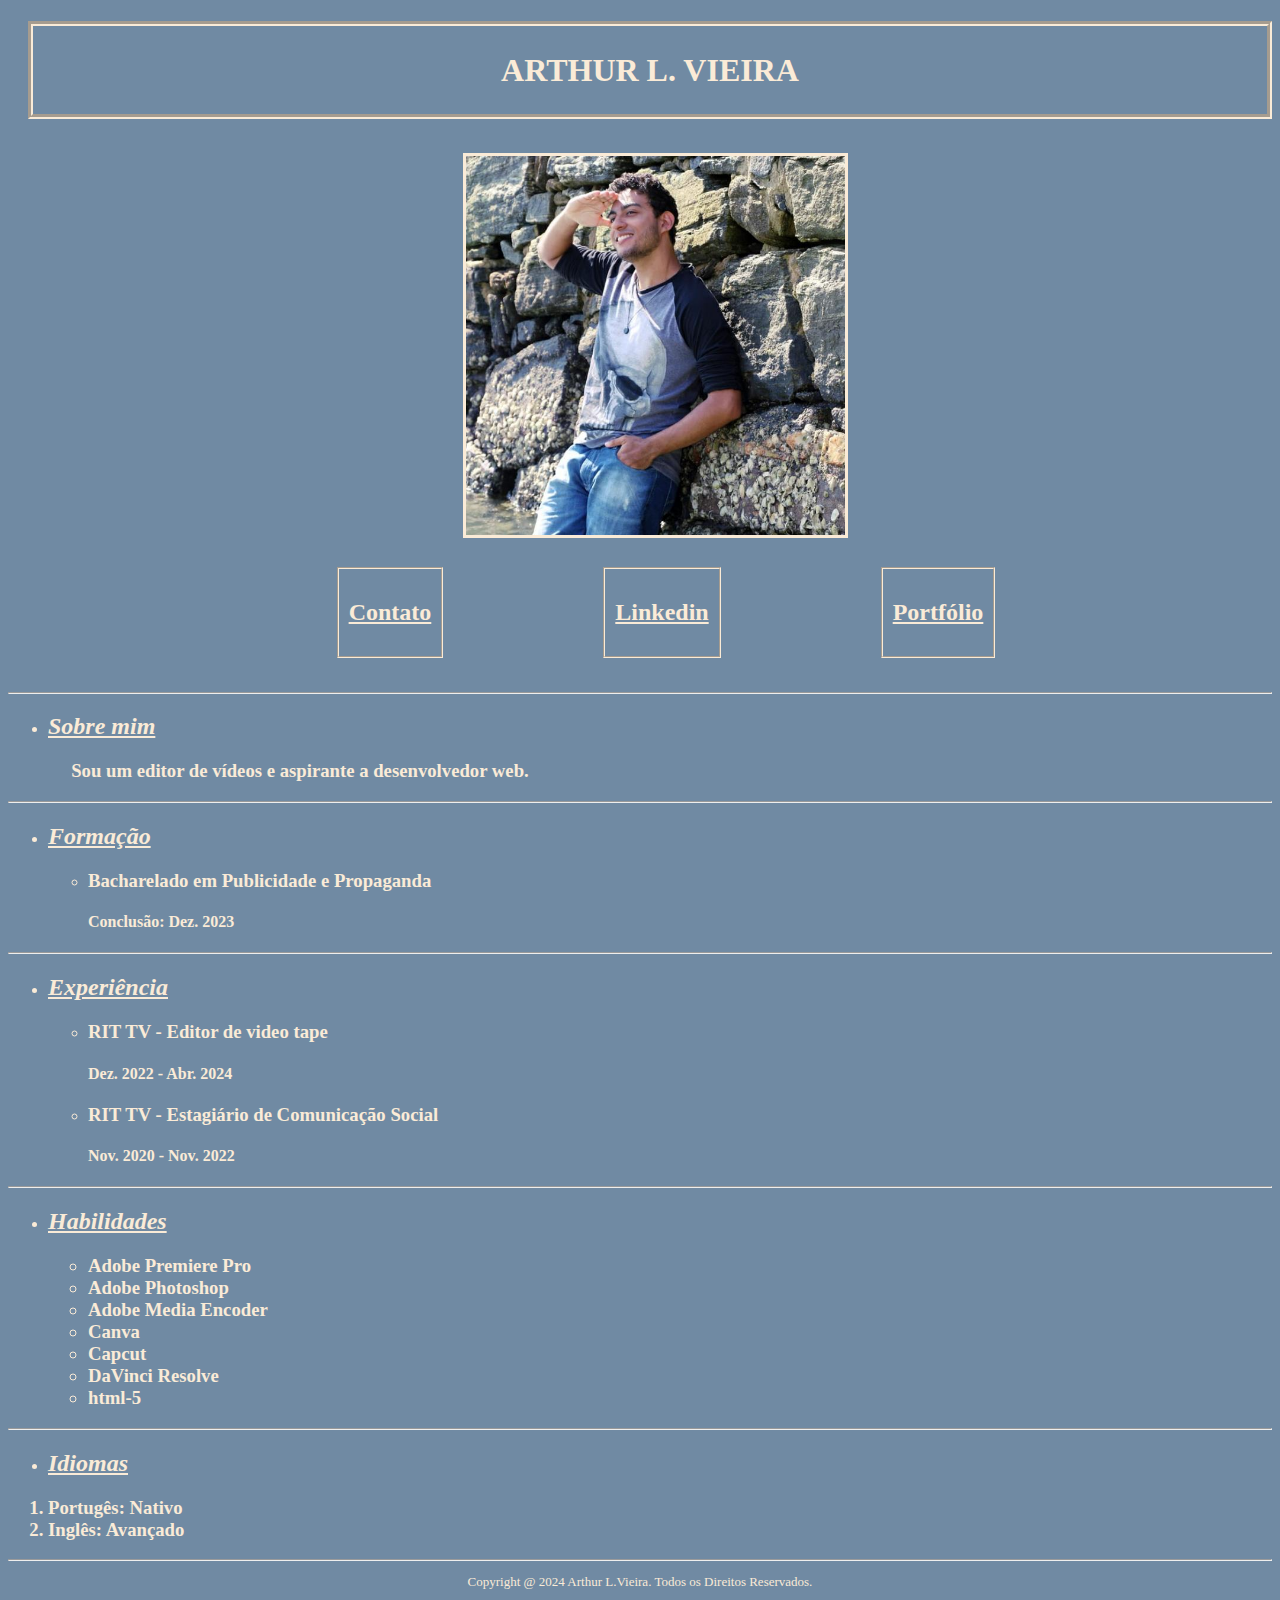
==== index.html @ 2b176e47 "Add files via upload" ====
<!DOCTYPE html>
<html lang="pt-br">
<head>
    <meta charset="UTF-8" />
    <meta name="viewport" content="width=device-width, initial-scale=1.0">
    <link rel="stylesheet" href="./style.css" />
    <title>Arthur L.V. - Currículo</title>
</head>

<body>
        <h1 id="name">Arthur L. Vieira</h1>
        <img src="./Images/Arthur.png" />

    
        <div id="first">
            <a id="contato" href="./contato.html"><h2>Contato</h2></a>
            <a id="linkedin" href="https://www.linkedin.com/in/arthur-l-vieira-7aa126186/"><h2>Linkedin</h2></a>
            <a id="portfolio" href="https://www.behance.net/arthurvieira2000"><h2>Portfólio</h2></a>
        </div>
    
        <hr />
        
        <div style="font-style: italic;">
            <ul>
                <li><h2 class="titulo">Sobre mim</h2></li>
            </ul>
        </div>

        <div style="text-indent: 5%;">
           <h3><p>Sou um editor de vídeos e aspirante a desenvolvedor web.</p></h3>
        </div>
        <hr />

        <ul>
           <li><div style="font-style: italic;"><h2 class="titulo">Formação</h2></div></li>
       
           <ul>
             <li><h3>Bacharelado em Publicidade e Propaganda<br /></h3></li>
                    <h4>Conclusão: Dez. 2023</h4>
            </ul>
        </ul>
        <hr />

           <ul>
               <li><div style="font-style: italic;"><h2 class="titulo">Experiência</h2></div></li>
               <ul>
                   <li><h3>RIT TV - Editor de video tape</h3></li>
                   <h4>Dez. 2022 - Abr. 2024</h4>
               </ul>

                <ul>
                <li><h3>RIT TV - Estagiário de Comunicação Social</h3></li>
                <h4>Nov. 2020 - Nov. 2022</h4>
                </ul>
            </ul>
        
        <hr />
        <ul> 
            <li>
                <div style="font-style: italic;"><h2 class="titulo">Habilidades</h2></div>
            </li>
            <ul>
                <h3>
                    <li>Adobe Premiere Pro</li>
                    <li>Adobe Photoshop</li>
                    <li>Adobe Media Encoder</li>
                    <li>Canva</li>
                    <li>Capcut</li>
                    <li>DaVinci Resolve</li>
                    <li>html-5</li>
                </h3>
            </ul>
        </ul>
        <hr />

        <ul>
           <li><div style="font-style: italic;"><h2 class="titulo">Idiomas</h2></div></li>
        </ul>
        <h3>
            <ol>
                <li>Portugês: Nativo</li>
                <li>Inglês: Avançado</li>
            </ol>
        </h3>
        <hr />
    </div>
    
    <div id="last" style="text-align: center; font-size: small;">
        <footer>
            <p> Copyright @  2024 Arthur L.Vieira. Todos os Direitos Reservados.</p>
        </footer>
    
</body>

</html>
---- style.css ----
body {
    background-color: rgba(18, 61, 102, 0.603);
    color:antiquewhite;
}
#name {
    margin-left: 20px;
    text-transform: uppercase;
    border: 5px solid antiquewhite;
    border-style:groove;
    text-align: center;
    padding: 2%;
    color: antiquewhite;
}
#contatopag {
    border: 5px groove antiquewhite;
    margin: 0%;
    h1{color: antiquewhite;}
    text-align: center;
    padding: 20%;
}
p {
    color: antiquewhite;
}
img {
    margin-top: 1%;
    margin-bottom: 2%;
    width: 30%;
    margin-left: 36%;
    border: 3px solid antiquewhite;
}
#first {
    width: 50%;
    margin-left: 26%;
    display: inline-flex;
    margin-bottom: 2%;
}
#contato {
    color: antiquewhite;
    text-align: center;
    width: 25%;
    border: 2px groove antiquewhite;
    padding: 10px;
    margin-right: 80px;
}
#linkedin {
    color: antiquewhite;
    text-align: center;
    width: 25%;
    border: 2px groove antiquewhite;
    padding: 10px;
    margin-left: 80px;
    margin-right: 80px;
}
#portfolio {
    color: antiquewhite;
    text-align: center;
    width: 25%;
    border: 2px groove antiquewhite;
    padding: 10px;
    margin-left: 80px;
}
#last {
    width: 50%;
    margin-left: 25%;
}
.titulo {
    text-decoration: underline;
}
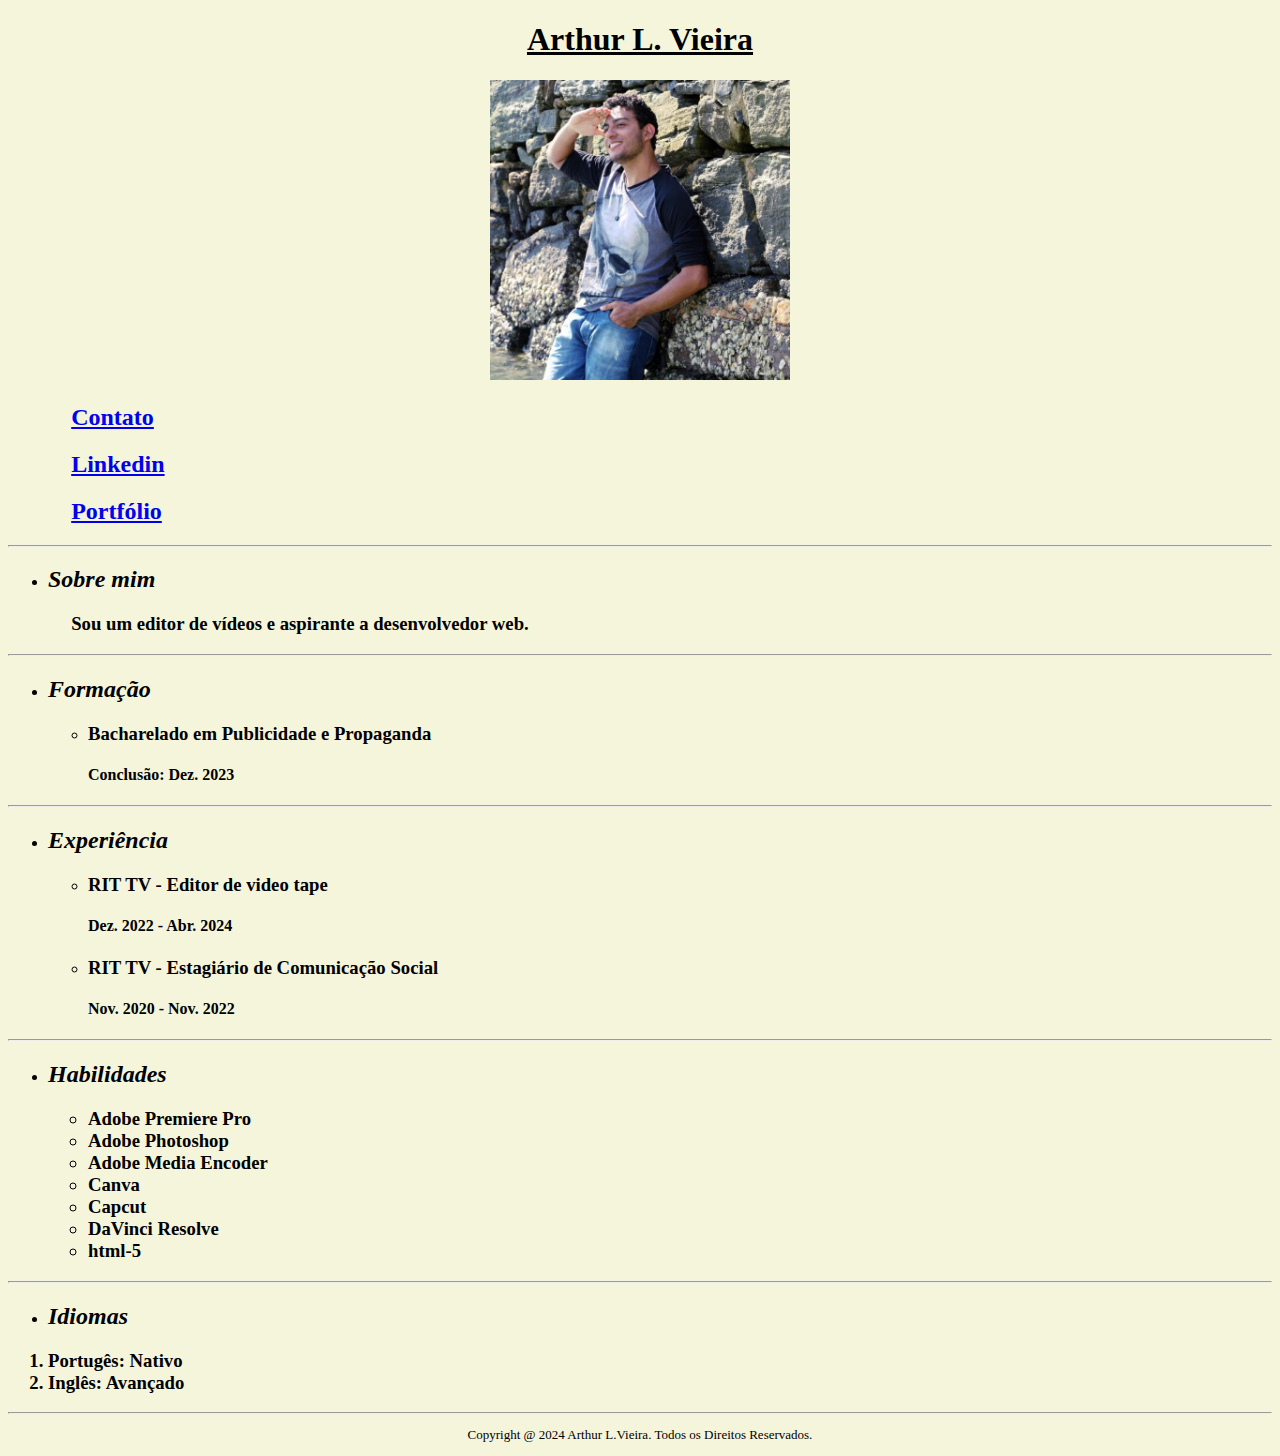
==== commit c51318fb: "Add files via upload" ====
--- a/index.html
+++ b/index.html
@@ -3,26 +3,26 @@
 <head>
     <meta charset="UTF-8" />
     <meta name="viewport" content="width=device-width, initial-scale=1.0">
-    <link rel="stylesheet" href="./style.css" />
     <title>Arthur L.V. - Currículo</title>
 </head>
 
-<body>
-        <h1 id="name">Arthur L. Vieira</h1>
-        <img src="./Images/Arthur.png" />
+<body bgcolor="beige">
+    
+        <div style="text-align: center; text-decoration-line: underline;"><h1>Arthur L. Vieira</h1></div>
+        <div style="text-align: center;"><img src="./images/Perfil.jpeg" height="300" /></div>
 
     
-        <div id="first">
-            <a id="contato" href="./contato.html"><h2>Contato</h2></a>
-            <a id="linkedin" href="https://www.linkedin.com/in/arthur-l-vieira-7aa126186/"><h2>Linkedin</h2></a>
-            <a id="portfolio" href="https://www.behance.net/arthurvieira2000"><h2>Portfólio</h2></a>
+        <div style="text-indent: 5%;">
+            <a href="./contato.html"><h2>Contato</h2></a>
+            <a href="https://www.linkedin.com/in/arthur-vieira-7aa126186/"><h2>Linkedin</h2></a>
+            <a href="https://www.behance.net/arthurvieira2000"><h2>Portfólio</h2></a>
         </div>
     
         <hr />
         
         <div style="font-style: italic;">
             <ul>
-                <li><h2 class="titulo">Sobre mim</h2></li>
+                <li><h2>Sobre mim</h2></li>
             </ul>
         </div>
 
@@ -32,7 +32,7 @@
         <hr />
 
         <ul>
-           <li><div style="font-style: italic;"><h2 class="titulo">Formação</h2></div></li>
+           <li><div style="font-style: italic;"><h2>Formação</h2></div></li>
        
            <ul>
              <li><h3>Bacharelado em Publicidade e Propaganda<br /></h3></li>
@@ -42,7 +42,7 @@
         <hr />
 
            <ul>
-               <li><div style="font-style: italic;"><h2 class="titulo">Experiência</h2></div></li>
+               <li><div style="font-style: italic;"><h2>Experiência</h2></div></li>
                <ul>
                    <li><h3>RIT TV - Editor de video tape</h3></li>
                    <h4>Dez. 2022 - Abr. 2024</h4>
@@ -56,9 +56,7 @@
         
         <hr />
         <ul> 
-            <li>
-                <div style="font-style: italic;"><h2 class="titulo">Habilidades</h2></div>
-            </li>
+            <li><div style="font-style: italic;"><h2>Habilidades</h2></div></li>   
             <ul>
                 <h3>
                     <li>Adobe Premiere Pro</li>
@@ -74,7 +72,7 @@
         <hr />
 
         <ul>
-           <li><div style="font-style: italic;"><h2 class="titulo">Idiomas</h2></div></li>
+           <li><div style="font-style: italic;"><h2>Idiomas</h2></div></li>
         </ul>
         <h3>
             <ol>
@@ -85,7 +83,7 @@
         <hr />
     </div>
     
-    <div id="last" style="text-align: center; font-size: small;">
+    <div style="text-align: center; font-size: small;">
         <footer>
             <p> Copyright @  2024 Arthur L.Vieira. Todos os Direitos Reservados.</p>
         </footer>
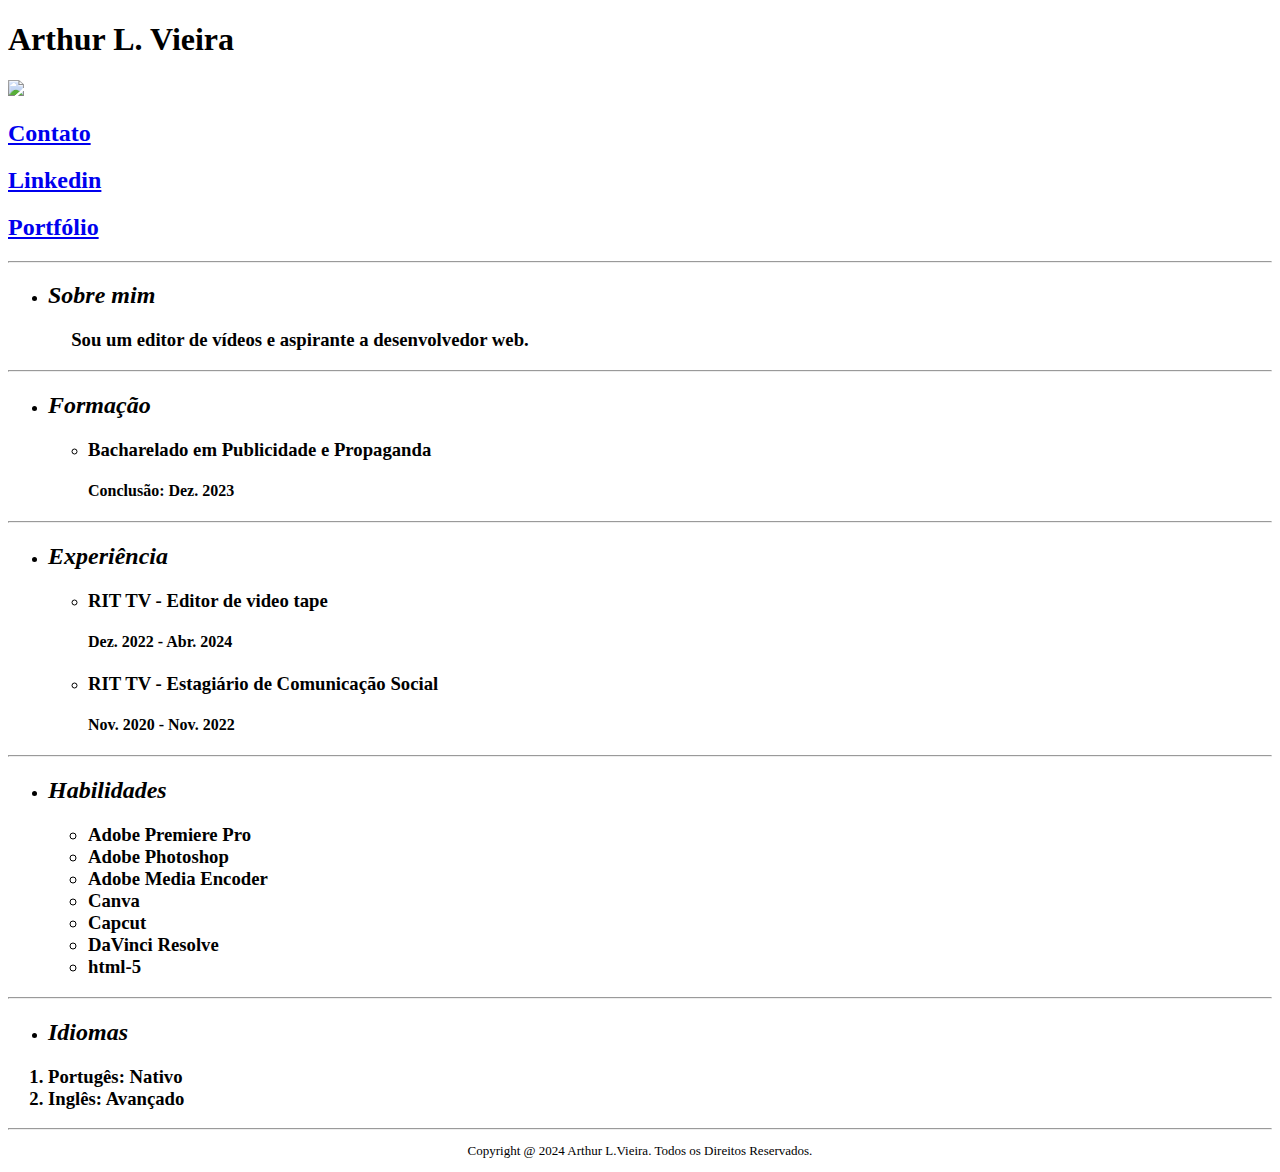
==== commit 8cf81f7e: "Update index.html" ====
--- a/index.html
+++ b/index.html
@@ -3,26 +3,26 @@
 <head>
     <meta charset="UTF-8" />
     <meta name="viewport" content="width=device-width, initial-scale=1.0">
+    <link rel="stylesheet" href="./style.css" />
     <title>Arthur L.V. - Currículo</title>
 </head>
 
-<body bgcolor="beige">
-    
-        <div style="text-align: center; text-decoration-line: underline;"><h1>Arthur L. Vieira</h1></div>
-        <div style="text-align: center;"><img src="./images/Perfil.jpeg" height="300" /></div>
+<body>
+        <h1 id="name">Arthur L. Vieira</h1>
+        <img src="./images/Perfil.png" />
 
     
-        <div style="text-indent: 5%;">
-            <a href="./contato.html"><h2>Contato</h2></a>
-            <a href="https://www.linkedin.com/in/arthur-vieira-7aa126186/"><h2>Linkedin</h2></a>
-            <a href="https://www.behance.net/arthurvieira2000"><h2>Portfólio</h2></a>
+        <div id="first">
+            <a id="contato" href="./contato.html"><h2>Contato</h2></a>
+            <a id="linkedin" href="https://www.linkedin.com/in/arthur-l-vieira-7aa126186/"><h2>Linkedin</h2></a>
+            <a id="portfolio" href="https://www.behance.net/arthurvieira2000"><h2>Portfólio</h2></a>
         </div>
     
         <hr />
         
         <div style="font-style: italic;">
             <ul>
-                <li><h2>Sobre mim</h2></li>
+                <li><h2 class="titulo">Sobre mim</h2></li>
             </ul>
         </div>
 
@@ -32,7 +32,7 @@
         <hr />
 
         <ul>
-           <li><div style="font-style: italic;"><h2>Formação</h2></div></li>
+           <li><div style="font-style: italic;"><h2 class="titulo">Formação</h2></div></li>
        
            <ul>
              <li><h3>Bacharelado em Publicidade e Propaganda<br /></h3></li>
@@ -42,7 +42,7 @@
         <hr />
 
            <ul>
-               <li><div style="font-style: italic;"><h2>Experiência</h2></div></li>
+               <li><div style="font-style: italic;"><h2 class="titulo">Experiência</h2></div></li>
                <ul>
                    <li><h3>RIT TV - Editor de video tape</h3></li>
                    <h4>Dez. 2022 - Abr. 2024</h4>
@@ -56,7 +56,9 @@
         
         <hr />
         <ul> 
-            <li><div style="font-style: italic;"><h2>Habilidades</h2></div></li>   
+            <li>
+                <div style="font-style: italic;"><h2 class="titulo">Habilidades</h2></div>
+            </li>
             <ul>
                 <h3>
                     <li>Adobe Premiere Pro</li>
@@ -72,7 +74,7 @@
         <hr />
 
         <ul>
-           <li><div style="font-style: italic;"><h2>Idiomas</h2></div></li>
+           <li><div style="font-style: italic;"><h2 class="titulo">Idiomas</h2></div></li>
         </ul>
         <h3>
             <ol>
@@ -83,11 +85,11 @@
         <hr />
     </div>
     
-    <div style="text-align: center; font-size: small;">
+    <div id="last" style="text-align: center; font-size: small;">
         <footer>
             <p> Copyright @  2024 Arthur L.Vieira. Todos os Direitos Reservados.</p>
         </footer>
     
 </body>
 
-</html>+</html>
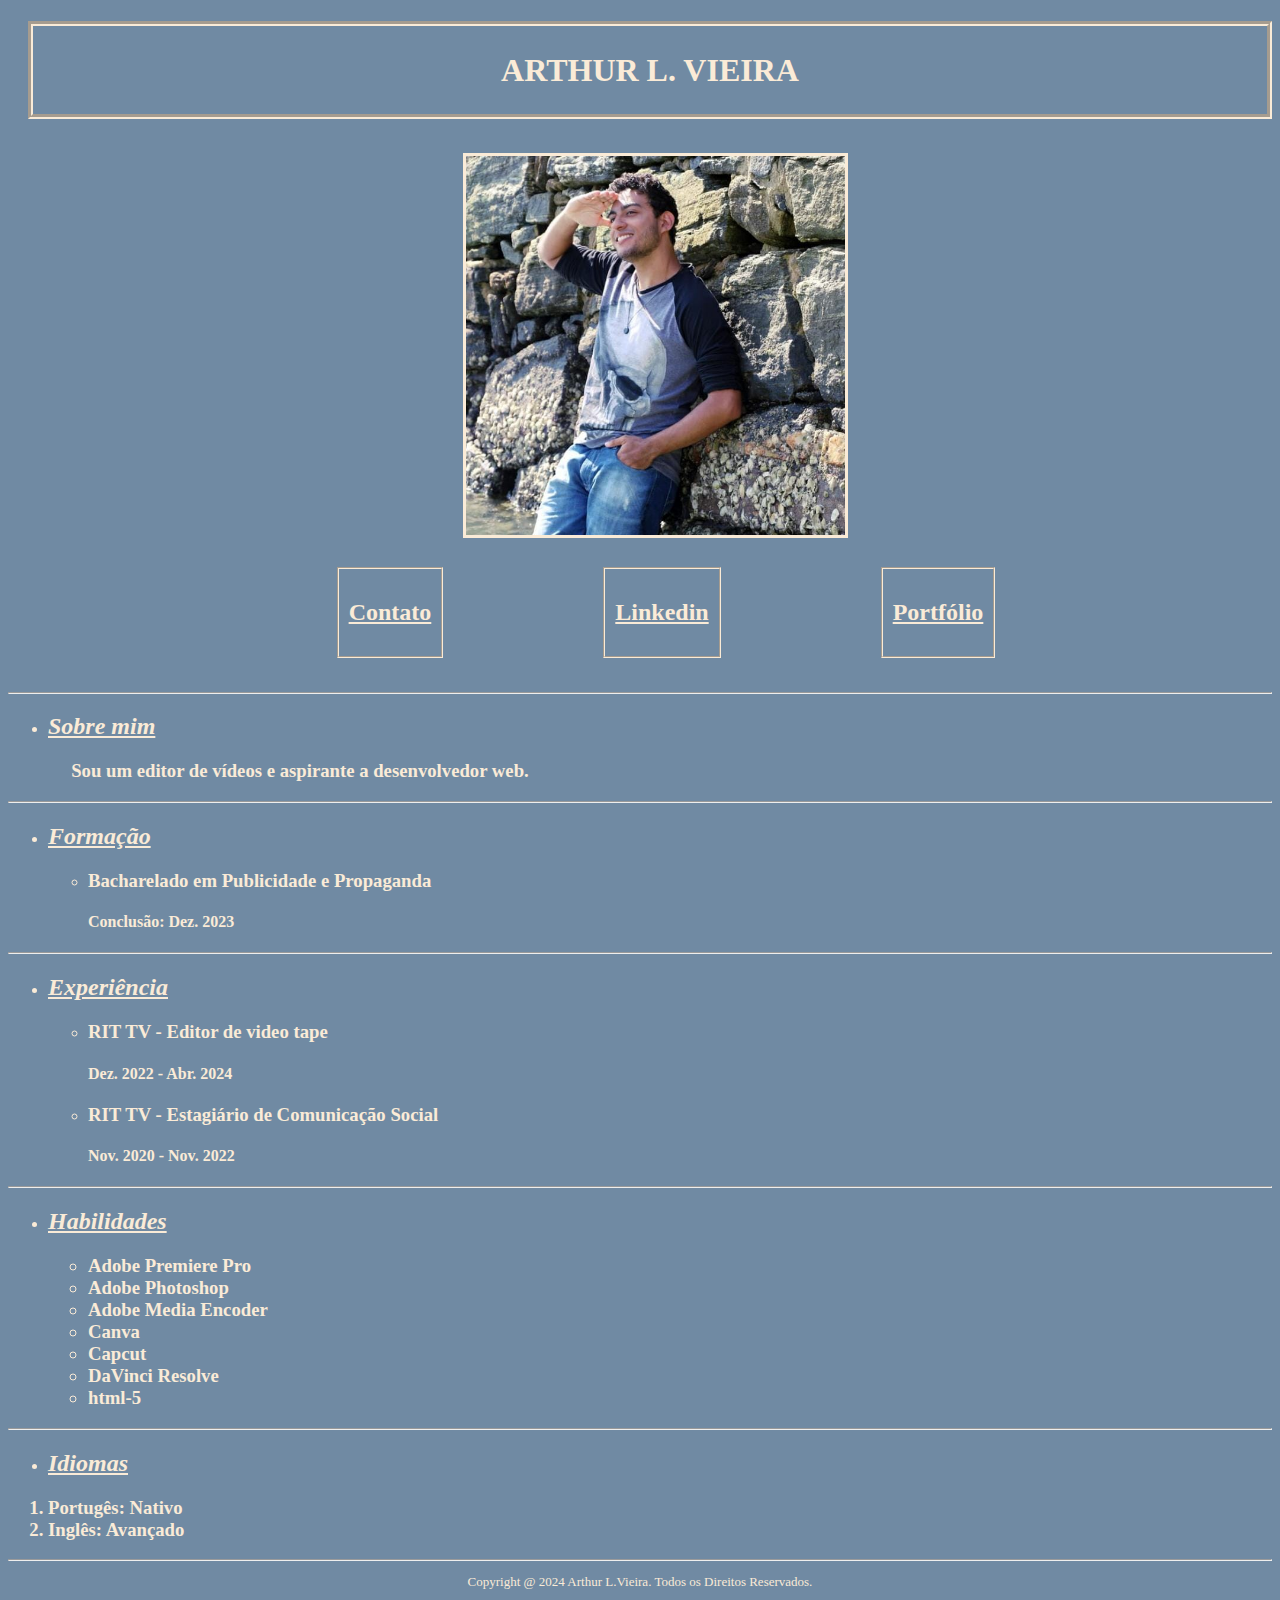
==== commit cc74ac19: "Update index.html" ====
--- a/index.html
+++ b/index.html
@@ -9,7 +9,7 @@
 
 <body>
         <h1 id="name">Arthur L. Vieira</h1>
-        <img src="./images/Perfil.png" />
+        <img src="./images/Perfil.jpeg" />
 
     
         <div id="first">
--- a/style.css
+++ b/style.css
@@ -0,0 +1,68 @@
+body {
+    background-color: rgba(18, 61, 102, 0.603);
+    color:antiquewhite;
+}
+#name {
+    margin-left: 20px;
+    text-transform: uppercase;
+    border: 5px solid antiquewhite;
+    border-style:groove;
+    text-align: center;
+    padding: 2%;
+    color: antiquewhite;
+}
+#contatopag {
+    border: 5px groove antiquewhite;
+    margin: 0%;
+    h1{color: antiquewhite;}
+    text-align: center;
+    padding: 20%;
+}
+p {
+    color: antiquewhite;
+}
+img {
+    margin-top: 1%;
+    margin-bottom: 2%;
+    width: 30%;
+    margin-left: 36%;
+    border: 3px solid antiquewhite;
+}
+#first {
+    width: 50%;
+    margin-left: 26%;
+    display: inline-flex;
+    margin-bottom: 2%;
+}
+#contato {
+    color: antiquewhite;
+    text-align: center;
+    width: 25%;
+    border: 2px groove antiquewhite;
+    padding: 10px;
+    margin-right: 80px;
+}
+#linkedin {
+    color: antiquewhite;
+    text-align: center;
+    width: 25%;
+    border: 2px groove antiquewhite;
+    padding: 10px;
+    margin-left: 80px;
+    margin-right: 80px;
+}
+#portfolio {
+    color: antiquewhite;
+    text-align: center;
+    width: 25%;
+    border: 2px groove antiquewhite;
+    padding: 10px;
+    margin-left: 80px;
+}
+#last {
+    width: 50%;
+    margin-left: 25%;
+}
+.titulo {
+    text-decoration: underline;
+}
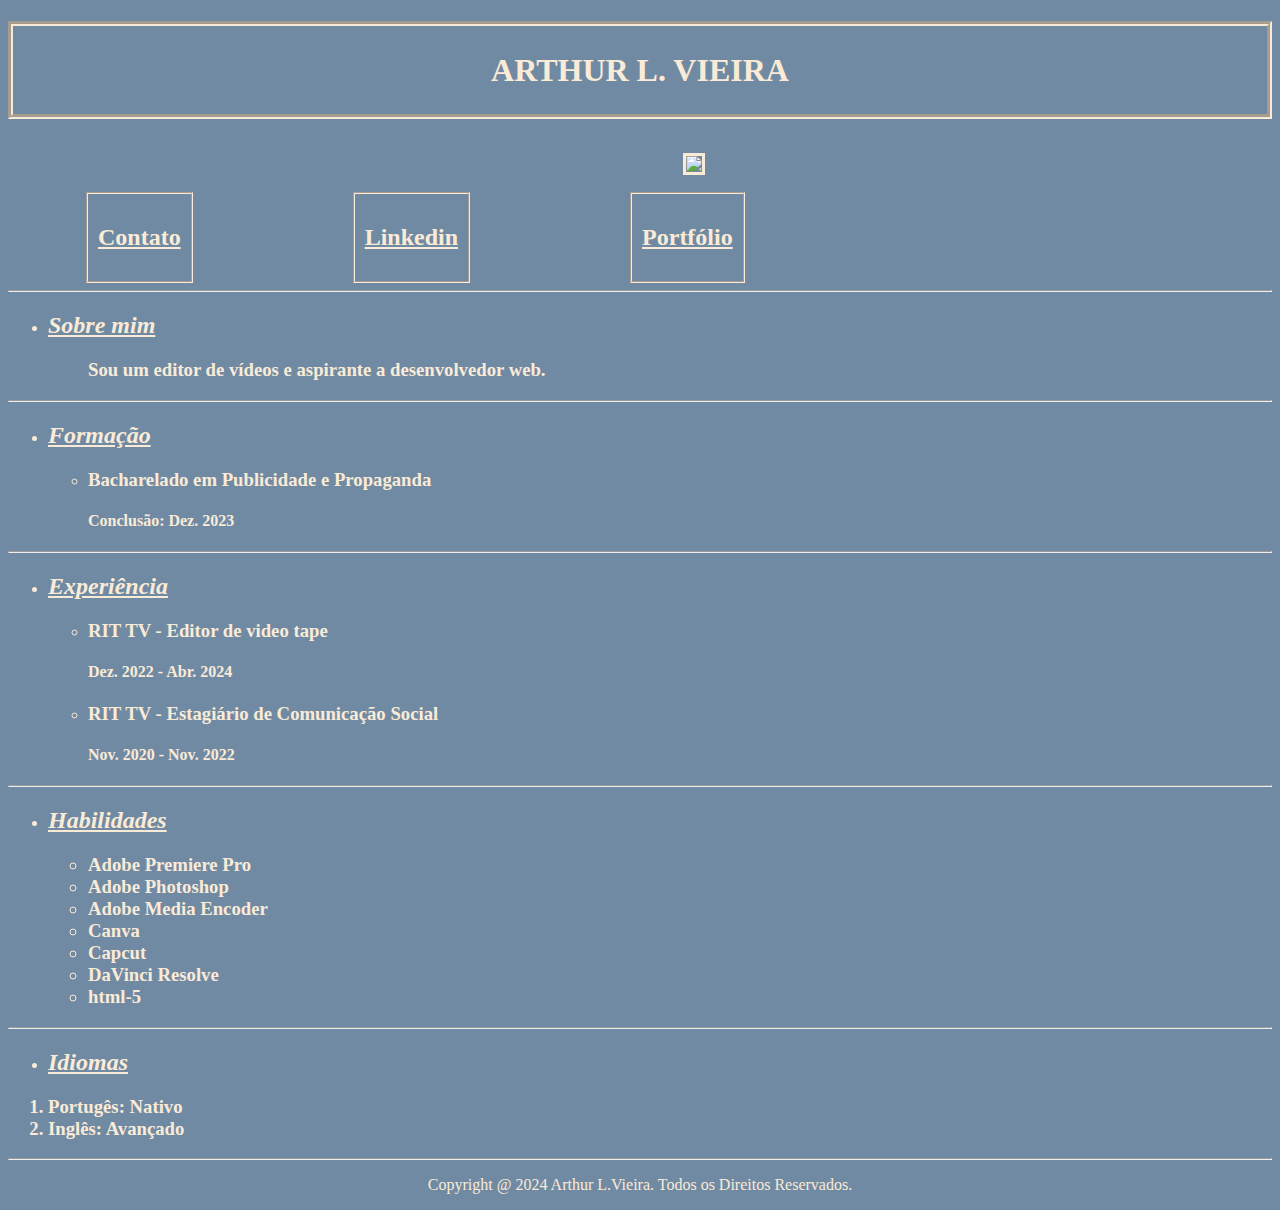
==== commit a663be0f: "Update index.html" ====
--- a/index.html
+++ b/index.html
@@ -9,7 +9,7 @@
 
 <body>
         <h1 id="name">Arthur L. Vieira</h1>
-        <img src="./images/Perfil.jpeg" />
+        <img src="./Images/Arthur.png" />
 
     
         <div id="first">
@@ -26,8 +26,8 @@
             </ul>
         </div>
 
-        <div style="text-indent: 5%;">
-           <h3><p>Sou um editor de vídeos e aspirante a desenvolvedor web.</p></h3>
+        <div>
+           <h3><p id="sobre">Sou um editor de vídeos e aspirante a desenvolvedor web.</p></h3>
         </div>
         <hr />
 
@@ -85,11 +85,10 @@
         <hr />
     </div>
     
-    <div id="last" style="text-align: center; font-size: small;">
-        <footer>
+        <footer id="last">
             <p> Copyright @  2024 Arthur L.Vieira. Todos os Direitos Reservados.</p>
         </footer>
-    
+    </body>
 </body>
 
 </html>
--- a/style.css
+++ b/style.css
@@ -3,7 +3,6 @@
     color:antiquewhite;
 }
 #name {
-    margin-left: 20px;
     text-transform: uppercase;
     border: 5px solid antiquewhite;
     border-style:groove;
@@ -14,25 +13,43 @@
 #contatopag {
     border: 5px groove antiquewhite;
     margin: 0%;
-    h1{color: antiquewhite;}
+    h1{
+        position: relative;
+        top: 200px;
+        color: antiquewhite;
+        font-size: 60px;
+    }
     text-align: center;
-    padding: 20%;
+    padding: 2.5%;
+}
+#email {
+    font-size: 20px;
+    margin-bottom: 30%;
+    position: relative;
+    top: 200px;
+}
+#tel {
+    position: relative;
+    bottom: 340px;
+    font-size: 20px;
 }
 p {
     color: antiquewhite;
 }
 img {
+    position: relative;
+    left: 675px;
     margin-top: 1%;
     margin-bottom: 2%;
     width: 30%;
-    margin-left: 36%;
     border: 3px solid antiquewhite;
 }
 #first {
-    width: 50%;
-    margin-left: 26%;
+    position: relative;
+    left: 52px;
+    top: 45px;
     display: inline-flex;
-    margin-bottom: 2%;
+    margin-bottom: 3.5%;
 }
 #contato {
     color: antiquewhite;
@@ -60,9 +77,67 @@
     margin-left: 80px;
 }
 #last {
-    width: 50%;
-    margin-left: 25%;
+    position: relative;
+    text-align: center
 }
 .titulo {
     text-decoration: underline;
 }
+#sobre {
+    position: relative;
+    padding-left: 80px;
+}
+@media (max-width: 680px) {
+    #name {
+        width:100%;
+        padding: 0%;
+        margin: 0%;
+    }
+    #contato {
+        margin-right: 10px;
+        width: 100%;
+    }
+    #linkedin {
+        margin-left: 10px;
+        margin-right: 10px;
+        margin: 0%;
+        width: 100%;
+    }
+    #portfolio {
+        width: 100%;
+        margin-left: 10px;
+    }
+    img {
+        position: static;
+        width: 100%;       
+        }
+    #first {
+        width: 100%;
+        position: static;
+        text-align: center;
+    }
+    #contatopag {
+        margin: 0%;
+        padding: 0%;
+        }
+    #contatopag > h1 {
+        width: 100%;
+        position: static;
+    }
+    #email {
+        width: 100%;
+        position: static;
+        padding: 0%;
+        text-align: center;
+        }
+    #tel {
+        width: 100%;
+        position: static;
+        padding-top: 0%;
+    }
+    #footer {
+        padding-bottom: 405px;
+        position: relative;
+        top: 350px;
+    }
+}
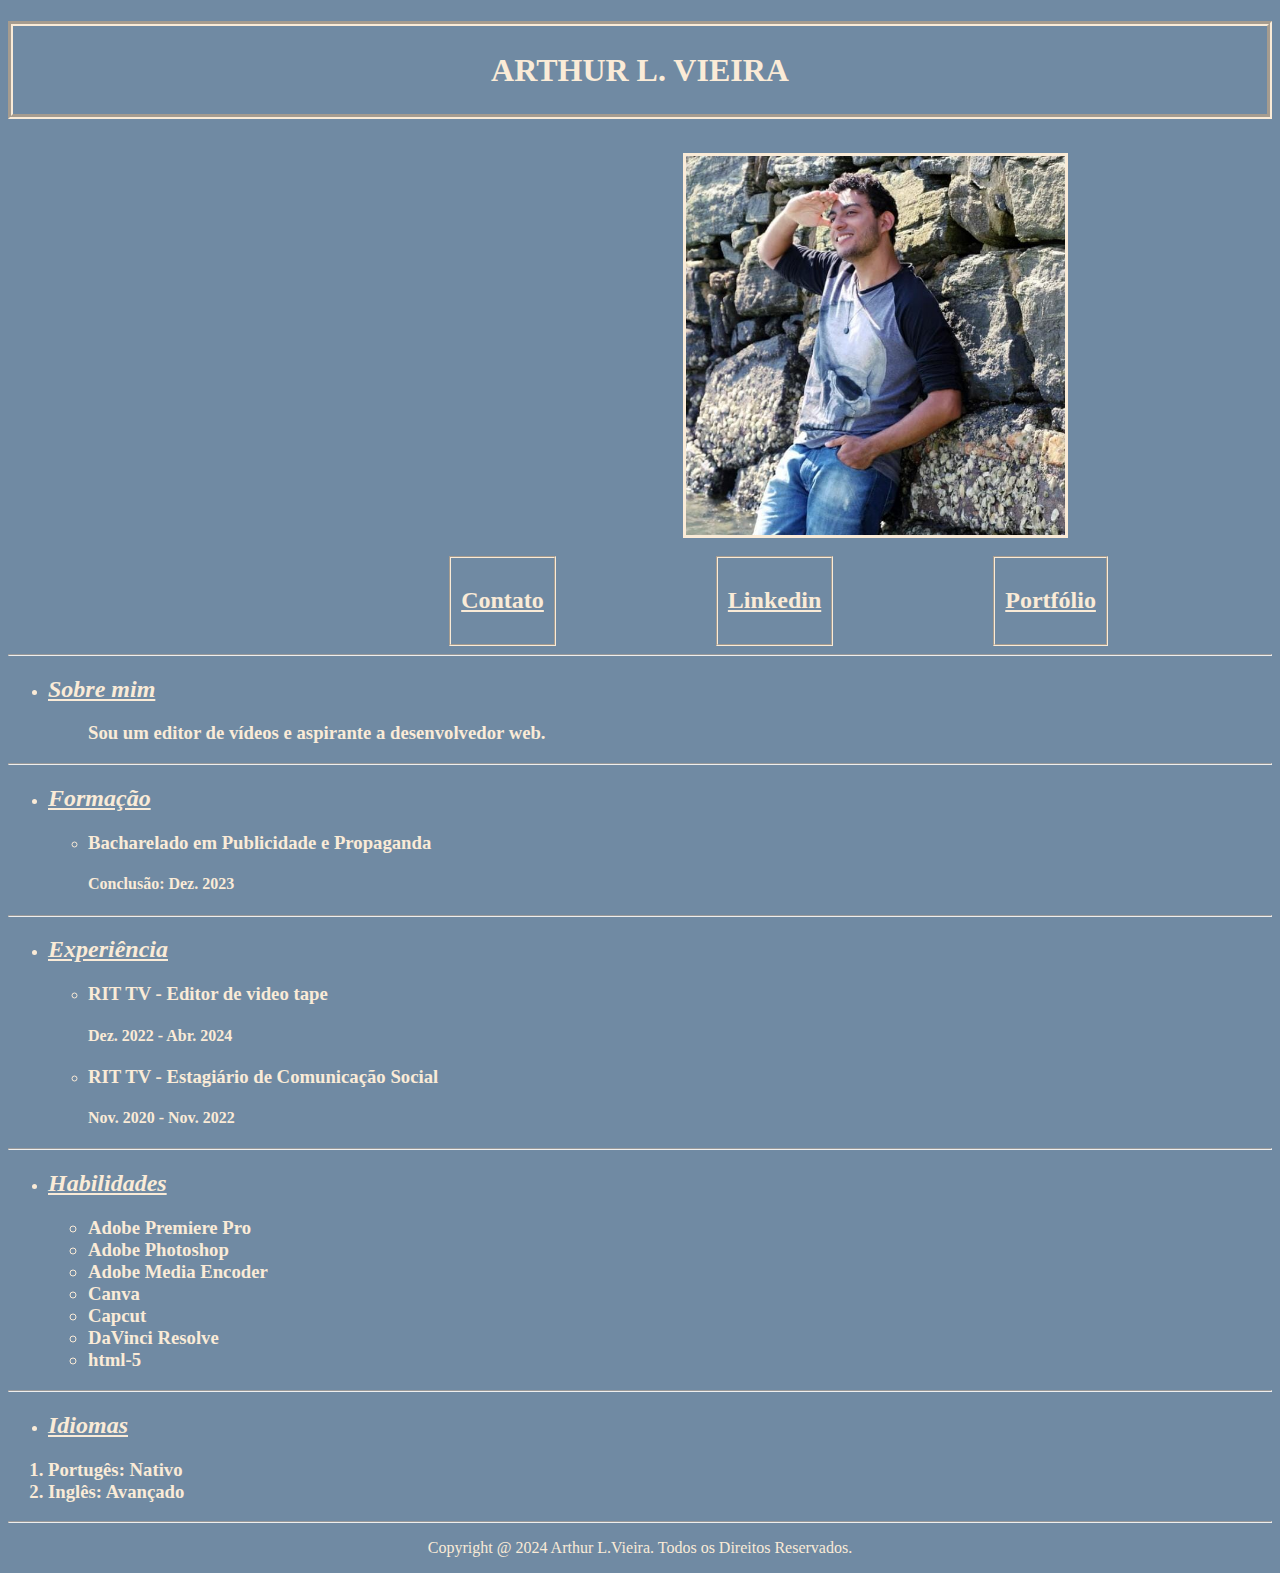
==== commit b2dec4d7: "Update index.html" ====
--- a/index.html
+++ b/index.html
@@ -9,7 +9,7 @@
 
 <body>
         <h1 id="name">Arthur L. Vieira</h1>
-        <img src="./Images/Arthur.png" />
+        <img src="./images/Perfil.jpeg" />
 
     
         <div id="first">
